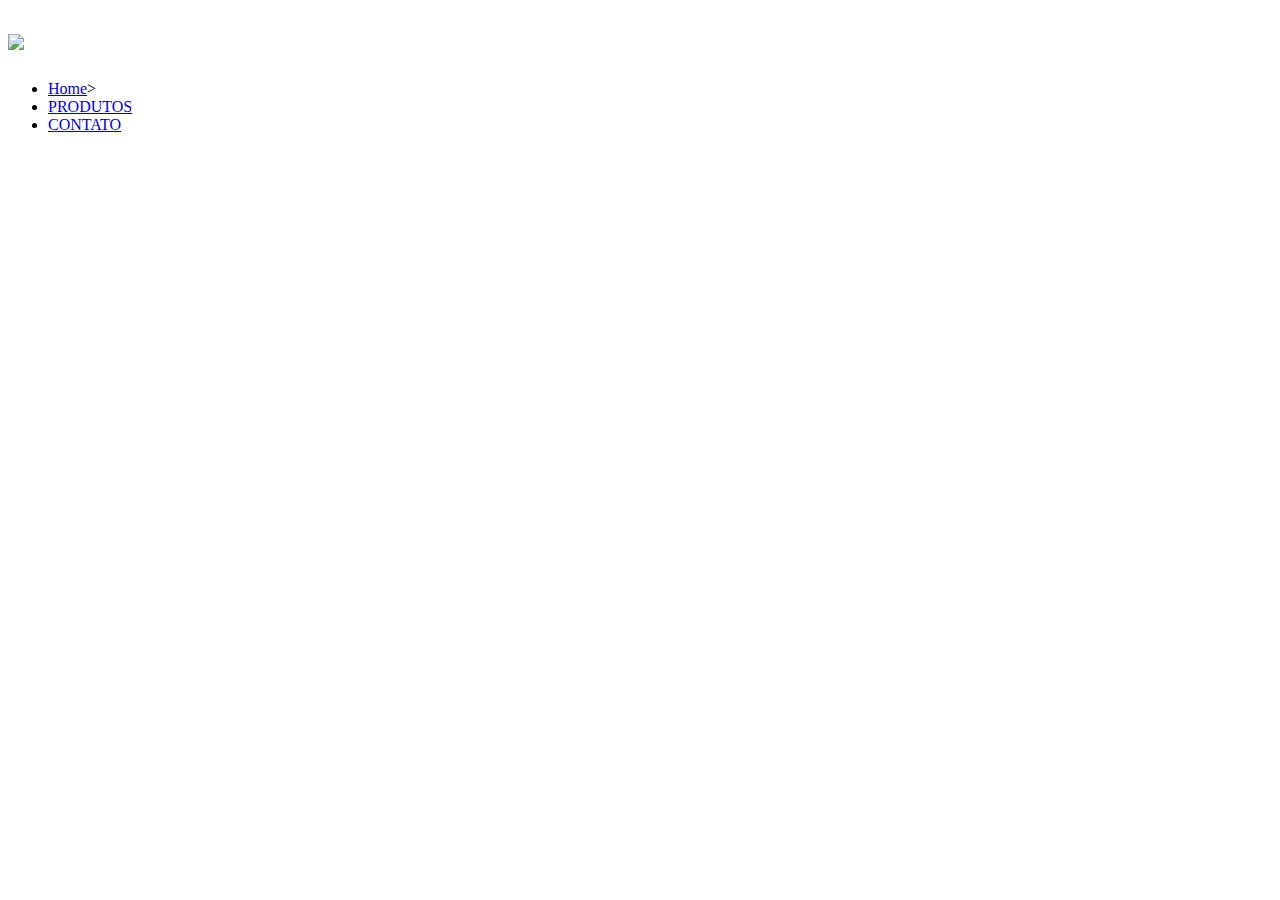
==== produtos.html @ 86720f6c "Add files via upload" ====
<!DOCTYPE html>
<html>
     <head>
     	  <meta charset="UTF-8">
     	  <title>produtos - barbearia alura</title>
     	  <link rel="stylessheet" href ="produtos.css">
    </head>
    <body>
           <header>
               <h1><img src="logo.png"></h1>

               <ul>
                   <li><a href="index.html">Home</a>></li>
                   <LI><a href="produtos.html">PRODUTOS</LI>
                   <LI><a href="contato.html">CONTATO</LI>
               </ul> 
          </header>
    </body>
</html>
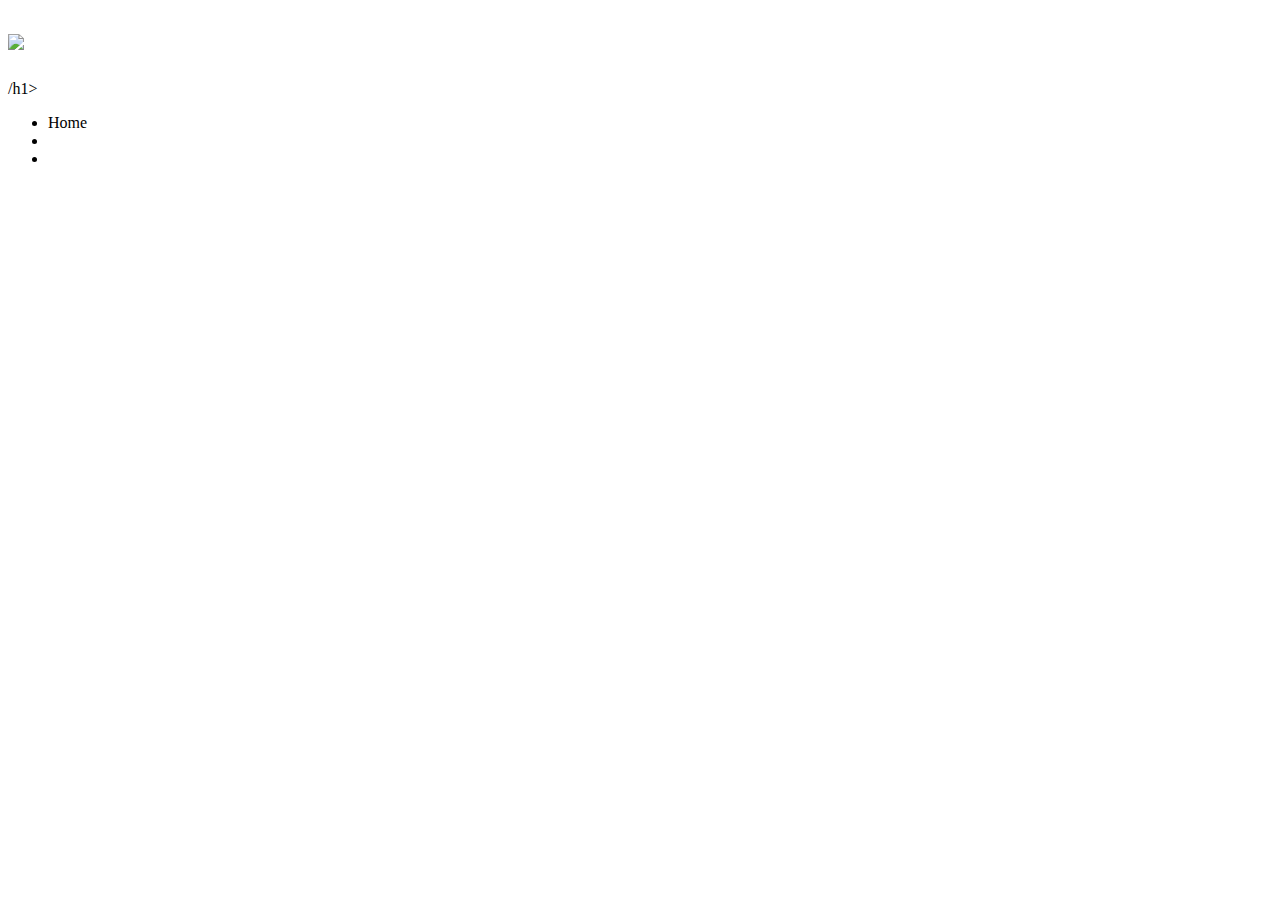
==== commit a036192e: "Add files via upload" ====
--- a/produtos.html
+++ b/produtos.html
@@ -1,19 +1,20 @@
 <!DOCTYPE html>
 <html>
-     <head>
-     	  <meta charset="UTF-8">
-     	  <title>produtos - barbearia alura</title>
-     	  <link rel="stylessheet" href ="produtos.css">
+    <head>
+        <meta charset="UTF-8">
+        <title>produtos - barbearia alura </title>
+        <link rel="stylesheet" href="produtos.css">
     </head>
+    </body>
+
+       <header>
+        <h1><img src="logo.png"></h1>/h1>
+
+        <ul>
+              <li>Home</li>
+              <li></li>
+              <li></li>
+         </ul>
+        </header>
     <body>
-           <header>
-               <h1><img src="logo.png"></h1>
-
-               <ul>
-                   <li><a href="index.html">Home</a>></li>
-                   <LI><a href="produtos.html">PRODUTOS</LI>
-                   <LI><a href="contato.html">CONTATO</LI>
-               </ul> 
-          </header>
-    </body>
 </html>